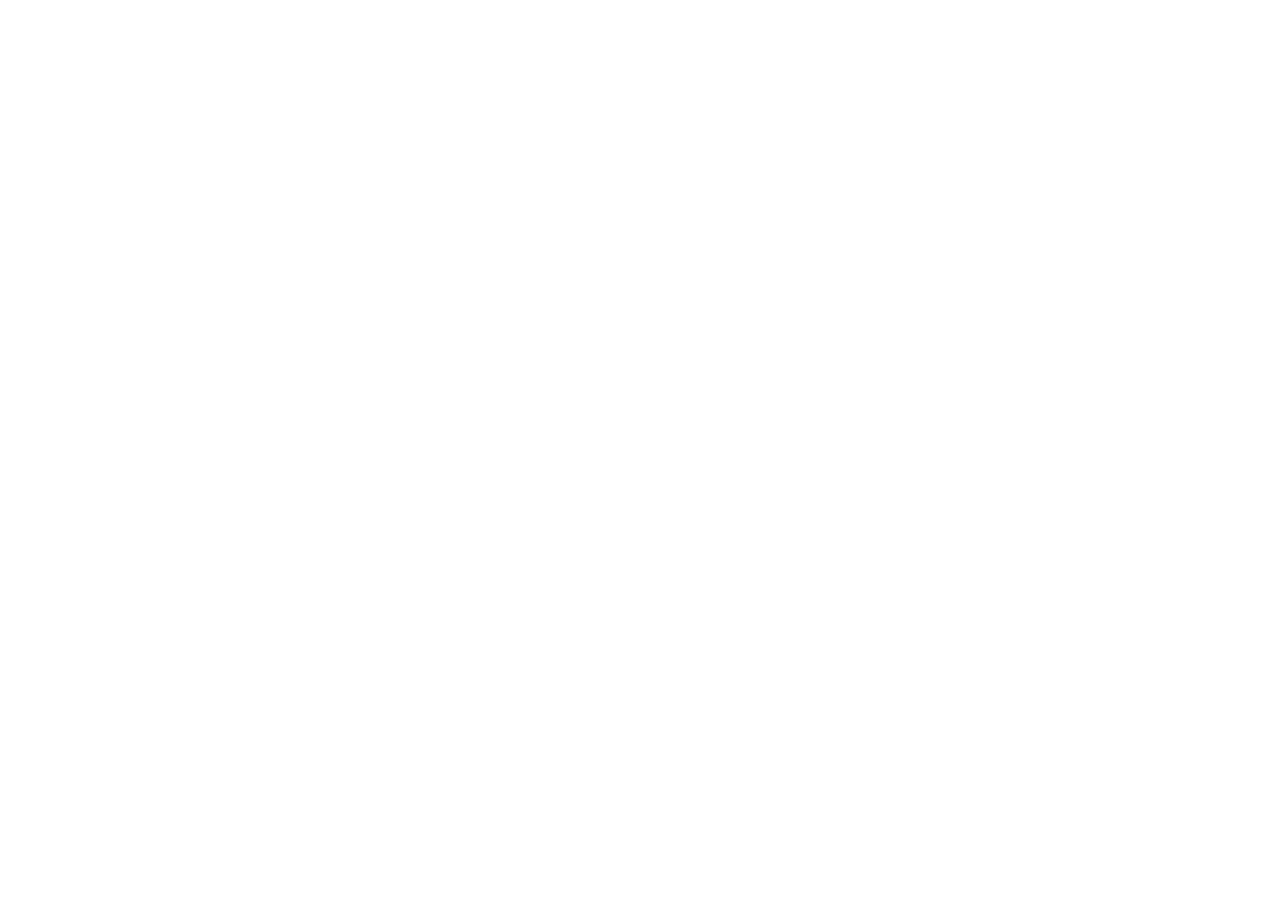
==== src/index.html @ ad21a820 "Initial commit" ====
<!DOCTYPE html>
<html lang="en">
  <head>
    <meta charset="UTF-8" />
    <link rel="icon" type="image/svg+xml" href="/favicon.svg" />
    <meta name="viewport" content="width=device-width, initial-scale=1.0" />
    <title>Vanilla App Template</title>
    <link rel="stylesheet" href="./css/styles.css" />
  </head>
  <body>
    <load src="./partials/header.html" icon-path="img/sprite.svg#logo" />

    <main>
      <!-- Loads the specified .html file -->
      <load src="./partials/vite-promo.html" />
      <load src="./partials/badges.html" />
    </main>

    <load src="./partials/footer.html" />

    <script type="module" src="./main.js"></script>
  </body>
</html>
---- src/css/styles.css ----
/**
  |============================
  | include css partials with
  | default @import url()
  |============================
*/
/* Common styles */
@import url('./reset.css');
@import url('./base.css');
@import url('./container.css');
@import url('./animations.css');

/* Sections style */
@import url('./header.css');
@import url('./vite-promo.css');
@import url('./badges.css');
@import url('./back-link.css');
@import url('./footer.css');
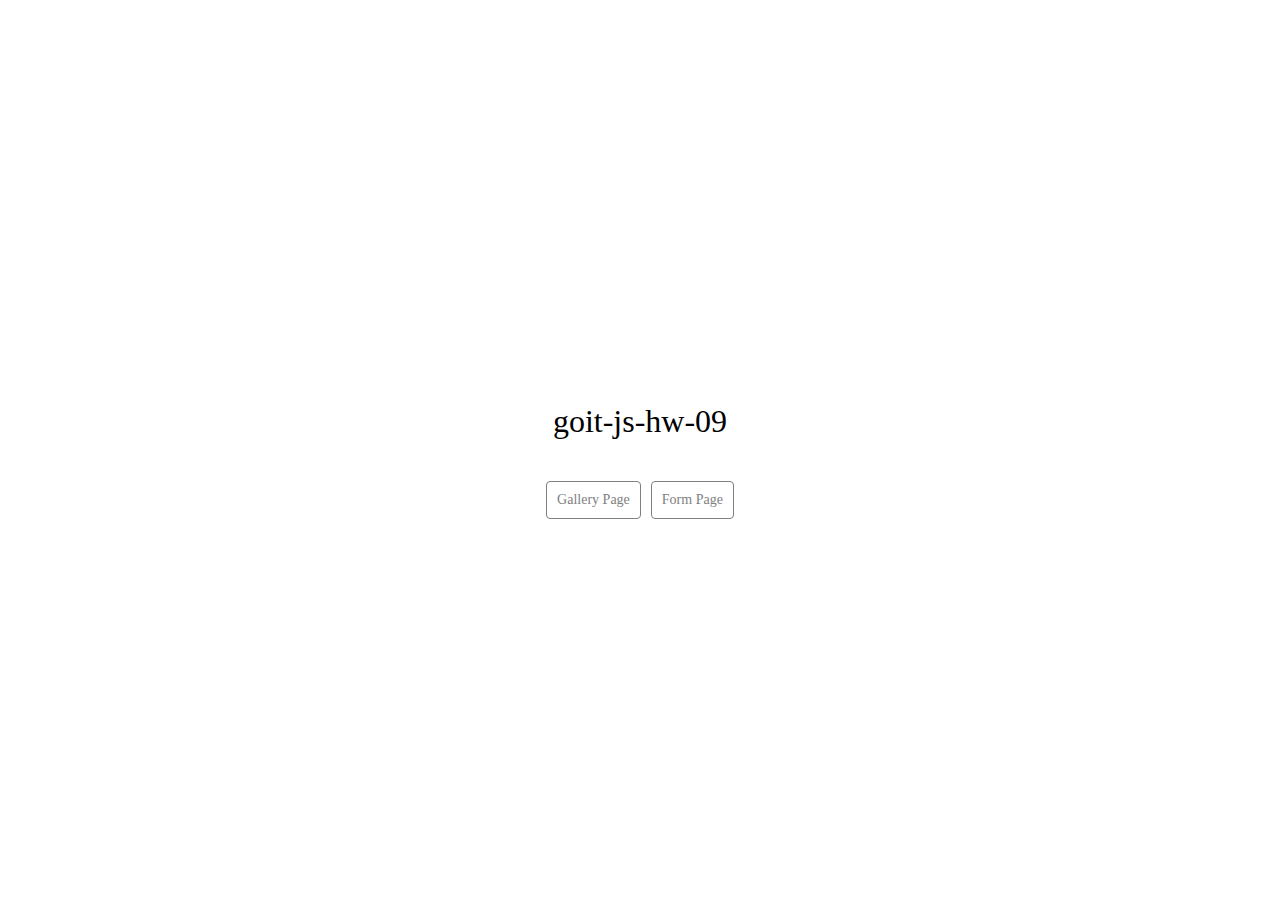
==== commit 486f60ed: "my try 9th DZ" ====
--- a/src/index.html
+++ b/src/index.html
@@ -2,22 +2,17 @@
 <html lang="en">
   <head>
     <meta charset="UTF-8" />
-    <link rel="icon" type="image/svg+xml" href="/favicon.svg" />
     <meta name="viewport" content="width=device-width, initial-scale=1.0" />
-    <title>Vanilla App Template</title>
+    <title>goit-js-hw-09</title>
     <link rel="stylesheet" href="./css/styles.css" />
   </head>
   <body>
-    <load src="./partials/header.html" icon-path="img/sprite.svg#logo" />
-
-    <main>
-      <!-- Loads the specified .html file -->
-      <load src="./partials/vite-promo.html" />
-      <load src="./partials/badges.html" />
-    </main>
-
-    <load src="./partials/footer.html" />
-
-    <script type="module" src="./main.js"></script>
+    <div class="container">
+      <h1>goit-js-hw-09</h1>
+      <ul>
+        <li><a href="./1-gallery.html">Gallery Page</a></li>
+        <li><a href="./2-form.html">Form Page</a></li>
+      </ul>
+    </div>
   </body>
 </html>
--- a/src/css/styles.css
+++ b/src/css/styles.css
@@ -1,18 +1,53 @@
-/**
-  |============================
-  | include css partials with
-  | default @import url()
-  |============================
-*/
-/* Common styles */
-@import url('./reset.css');
-@import url('./base.css');
-@import url('./container.css');
-@import url('./animations.css');
+body {
+  margin: 0;
+  padding: 0;
+  display: flex;
+  justify-content: center; /* Center horizontally */
+  align-items: center; /* Center vertically */
+  height: 100vh; /* Full viewport height */
+  text-align: center; /* Ensure text is centered */
+}
 
-/* Sections style */
-@import url('./header.css');
-@import url('./vite-promo.css');
-@import url('./badges.css');
-@import url('./back-link.css');
-@import url('./footer.css');
+.container {
+  display: flex;
+  flex-direction: column; /* Stack h1 and ul vertically */
+  align-items: center; /* Center items horizontally */
+  gap: 20px; /* Space between h1 and list */
+}
+
+ul {
+  list-style: none;
+  margin: 0;
+  padding: 0;
+  display: flex;
+  gap: 10px;
+  flex-direction: row;
+}
+
+li {
+  background-color: transparent;
+  max-width: 120px;
+  padding: 10px;
+  font-size: 14px;
+  border: 1px solid grey;
+  border-radius: 4px;
+  cursor: pointer;
+  text-align: center;
+}
+
+li:hover,
+li:focus {
+  background-color: #3e6bbe;
+  color: white;
+}
+
+a {
+  text-decoration: none;
+  color: grey;
+}
+a:hover {
+  color: white;
+}
+h1 {
+  font-weight: 300;
+}
